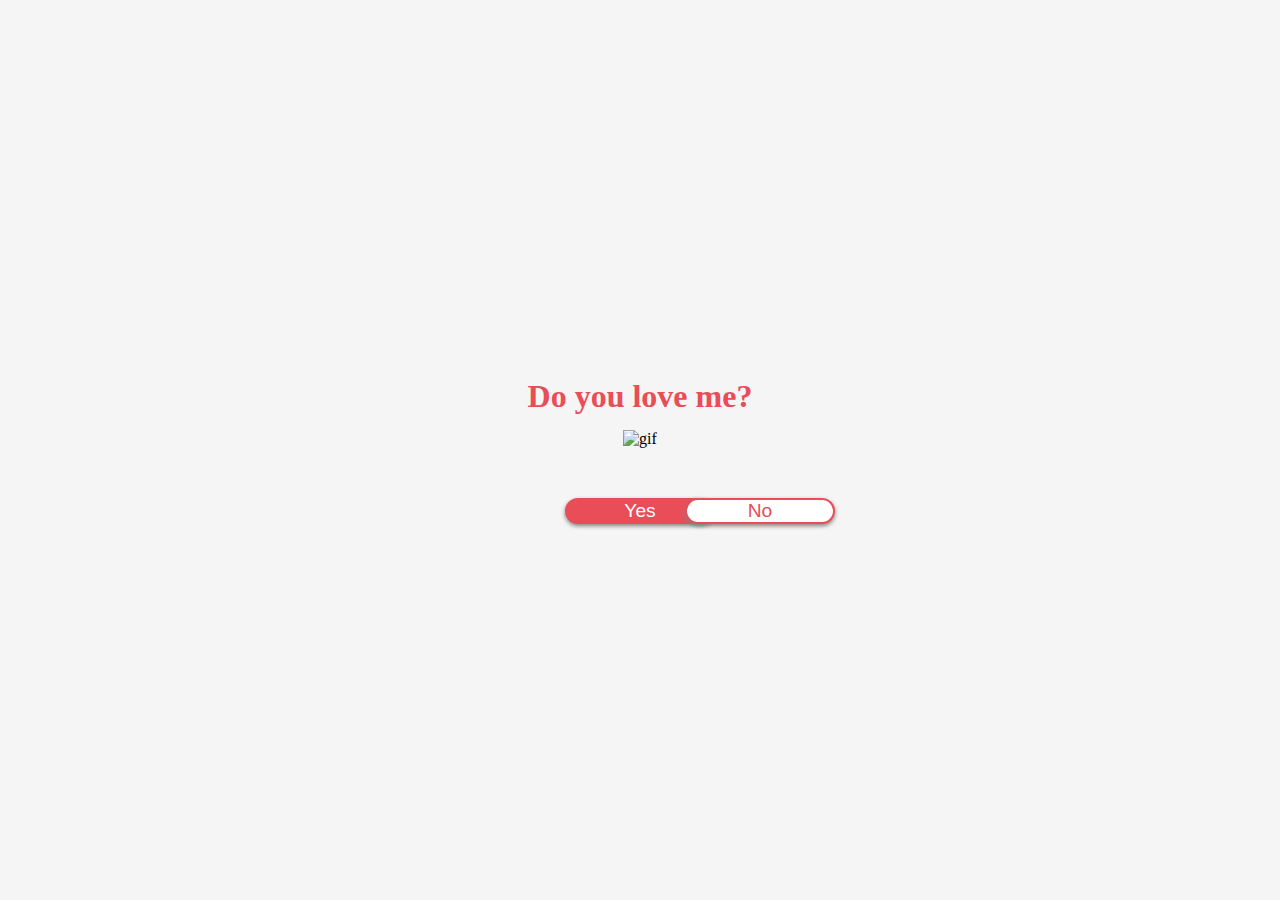
==== index.html @ 90656218 "Update index.html" ====
<!DOCTYPE html>
<html lang="en">
<head>
    <meta charset="UTF-8">
    <meta name="viewport" content="width=device-width, initial-scale=1.0">
    <title>Random No Button</title>
    <link rel="stylesheet" href="style.css"/>
</head>
<body>
    <div class="wrapper">
        <h2 class="question">Do you love me?</h2>
        <img class="gif" alt="gif" src="<iframe src="<iframe src="https://giphy.com/embed/1FG5N1IIC2C4w" width="480" height="269" style="" frameBorder="0" class="giphy-embed" allowFullScreen></iframe><p><a href="https://giphy.com/gifs/stitch-lilo-1FG5N1IIC2C4w" />
        <div class="btn-group">
            <button class="yes-btn">Yes</button>
            <button class="no-btn">No</button>
        </div>
    </div>
    <script src="script.js"></script>
</body>
</html>
---- style.css ----
* {
    margin: 0;
    padding: 0;
    box-sizing: border-box;
}

body {
    display: flex;
    justify-content: center;
    align-items: center;
    min-height: 100vh;
    background: whitesmoke;
}

.wrapper {
    position: relative;
    width: 100%;
    max-width: 400px;
    text-align: center;
}

h2 {
    font-size: 2em;
    color: #e94d58;
    margin: 15px 0;
}

.gif {
    width: 100%;
    max-width: 300px;
}

.btn-group {
    margin-top: 50px;
    position: relative;
    height: 40px;
}

button {
    width: 150px;
    height: inherit;
    color: white;
    font-size: 1.2em;
    border-radius: 30px;
    outline: none;
    cursor: pointer;
    box-shadow: 0 2px 4px gray;
    border: 2px solid #e94d58;
}

button.yes-btn {
    background: #e94d58;
}

button.no-btn {
    background: white;
    color: #e94d58;
    position: absolute;
    left: 80%;
    transform: translateX(-50%);
}
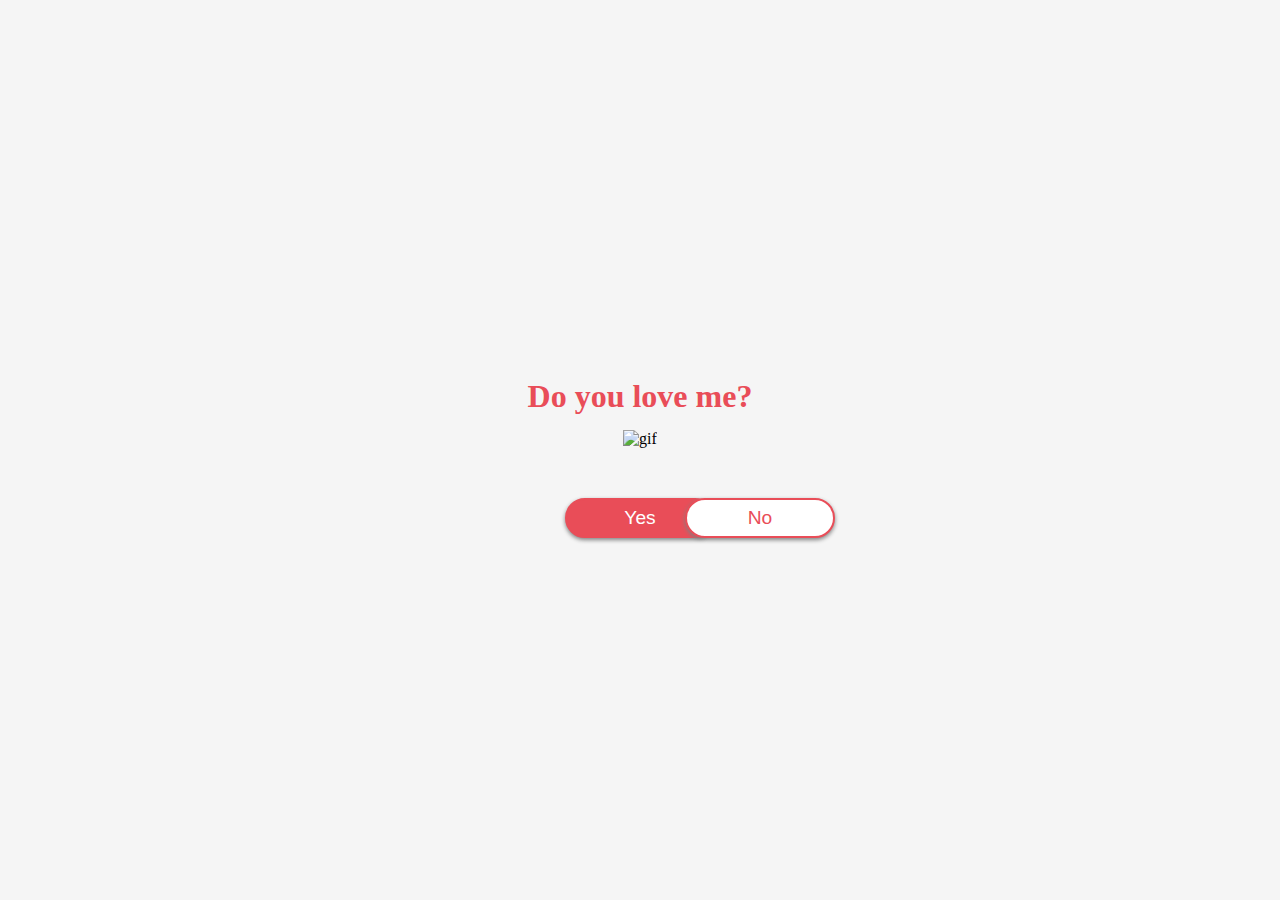
==== commit 2a28faf3: "Update index.html" ====
--- a/index.html
+++ b/index.html
@@ -9,7 +9,7 @@
 <body>
     <div class="wrapper">
         <h2 class="question">Do you love me?</h2>
-        <img class="gif" alt="gif" src="<iframe src="<iframe src="https://giphy.com/embed/1FG5N1IIC2C4w" width="480" height="269" style="" frameBorder="0" class="giphy-embed" allowFullScreen></iframe><p><a href="https://giphy.com/gifs/stitch-lilo-1FG5N1IIC2C4w" />
+        <img class="gif" alt="gif" src="<iframe src="<iframe src="https://media1.giphy.com/media/v1.Y2lkPTc5MGI3NjExc3owdmhhZjdyNG9seGV2dXQweXplMWM1MHN0OGphdWVvaHIxNjI5MCZlcD12MV9pbnRlcm5hbF9naWZfYnlfaWQmY3Q9Zw/1FG5N1IIC2C4w/200.webp" />
         <div class="btn-group">
             <button class="yes-btn">Yes</button>
             <button class="no-btn">No</button>
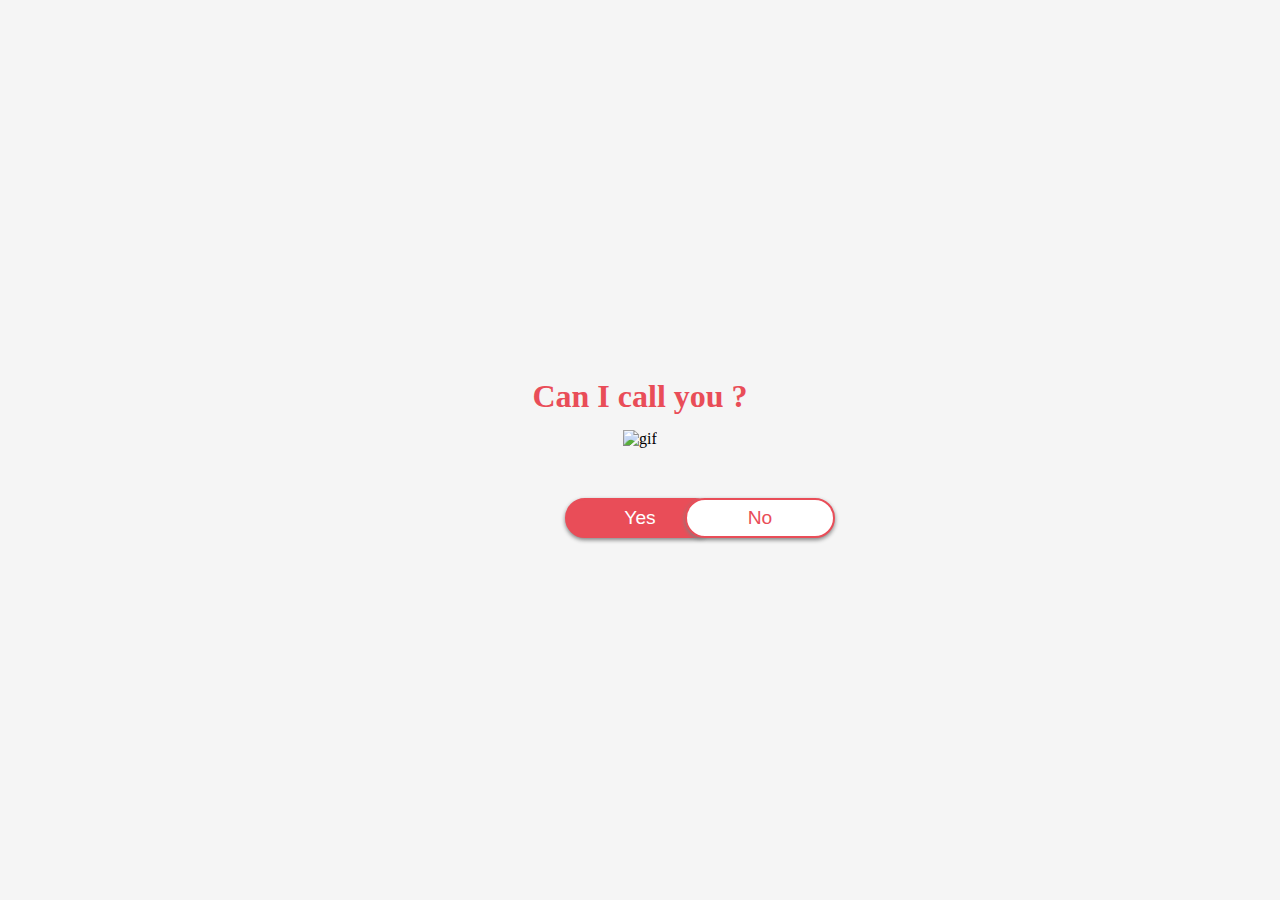
==== commit 55ac7092: "Update index.html" ====
--- a/index.html
+++ b/index.html
@@ -8,8 +8,8 @@
 </head>
 <body>
     <div class="wrapper">
-        <h2 class="question">Do you love me?</h2>
-        <img class="gif" alt="gif" src="<iframe src="<iframe src="https://media1.giphy.com/media/v1.Y2lkPTc5MGI3NjExc3owdmhhZjdyNG9seGV2dXQweXplMWM1MHN0OGphdWVvaHIxNjI5MCZlcD12MV9pbnRlcm5hbF9naWZfYnlfaWQmY3Q9Zw/1FG5N1IIC2C4w/200.webp" />
+        <h2 class="question"> Can I call you ?</h2>
+        <img class="gif" alt="gif" src="https://media1.giphy.com/media/v1.Y2lkPTc5MGI3NjExc3owdmhhZjdyNG9seGV2dXQweXplMWM1MHN0OGphdWVvaHIxNjI5MCZlcD12MV9pbnRlcm5hbF9naWZfYnlfaWQmY3Q9Zw/1FG5N1IIC2C4w/200.webp" />
         <div class="btn-group">
             <button class="yes-btn">Yes</button>
             <button class="no-btn">No</button>
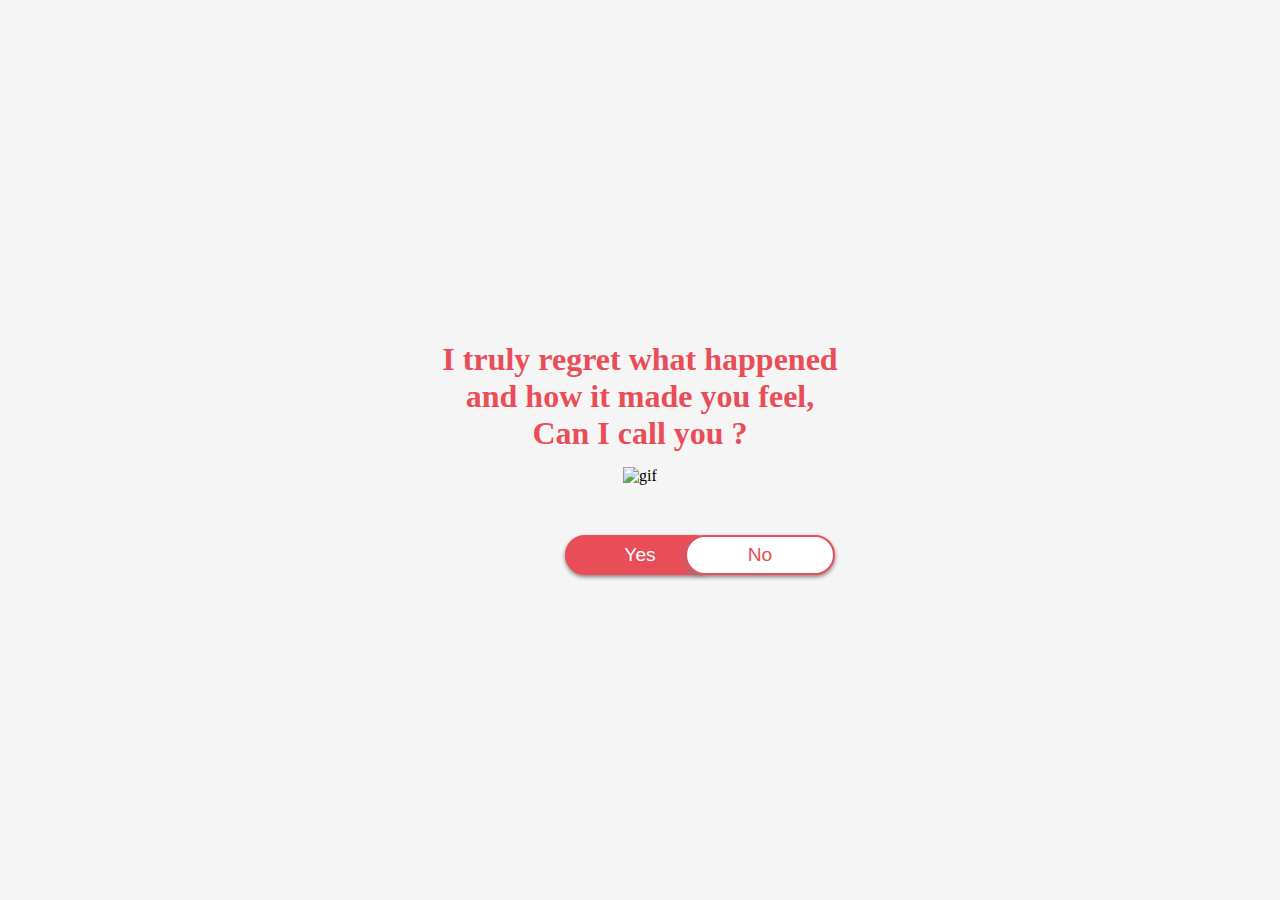
==== commit 0789fac1: "Update index.html" ====
--- a/index.html
+++ b/index.html
@@ -8,8 +8,8 @@
 </head>
 <body>
     <div class="wrapper">
-        <h2 class="question"> Can I call you ?</h2>
-        <img class="gif" alt="gif" src="https://media1.giphy.com/media/v1.Y2lkPTc5MGI3NjExc3owdmhhZjdyNG9seGV2dXQweXplMWM1MHN0OGphdWVvaHIxNjI5MCZlcD12MV9pbnRlcm5hbF9naWZfYnlfaWQmY3Q9Zw/1FG5N1IIC2C4w/200.webp" />
+        <h2 class="question"> I truly regret what happened and how it made you feel, Can I call you ?</h2>
+        <img class="gif" alt="gif" src="https://media0.giphy.com/media/v1.Y2lkPTc5MGI3NjExd215cHNwaWhkNjZ6dDF1NTNlcTVja3I3b2t0cW5tNWlseGZiNXA2cyZlcD12MV9pbnRlcm5hbF9naWZfYnlfaWQmY3Q9Zw/smkHMM0SR2eCk/giphy.webp" />
         <div class="btn-group">
             <button class="yes-btn">Yes</button>
             <button class="no-btn">No</button>
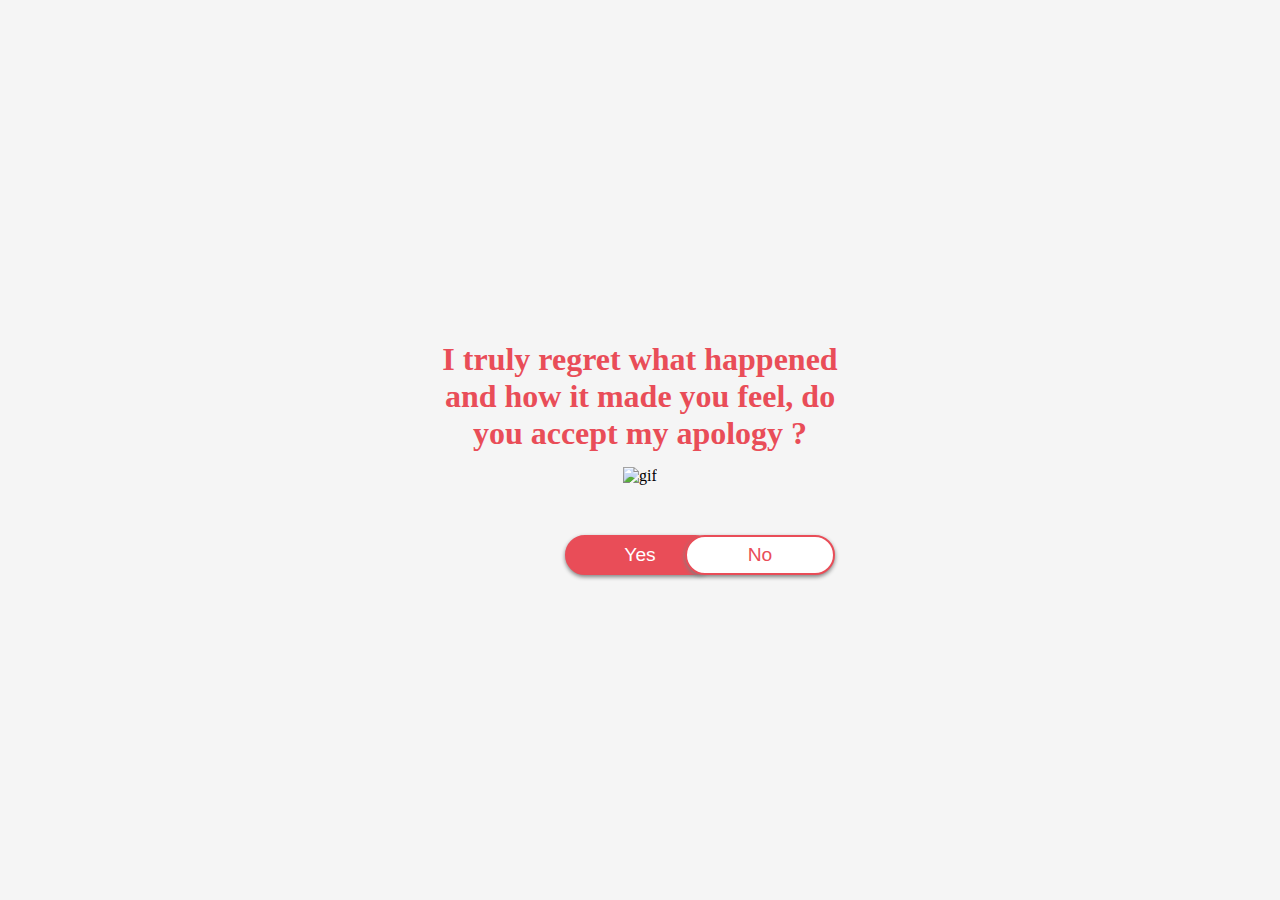
==== commit 7f0242ca: "Update index.html" ====
--- a/index.html
+++ b/index.html
@@ -8,7 +8,7 @@
 </head>
 <body>
     <div class="wrapper">
-        <h2 class="question"> I truly regret what happened and how it made you feel, Can I call you ?</h2>
+        <h2 class="question"> I truly regret what happened and how it made you feel, do you accept my apology  ?</h2>
         <img class="gif" alt="gif" src="https://media0.giphy.com/media/v1.Y2lkPTc5MGI3NjExd215cHNwaWhkNjZ6dDF1NTNlcTVja3I3b2t0cW5tNWlseGZiNXA2cyZlcD12MV9pbnRlcm5hbF9naWZfYnlfaWQmY3Q9Zw/smkHMM0SR2eCk/giphy.webp" />
         <div class="btn-group">
             <button class="yes-btn">Yes</button>
